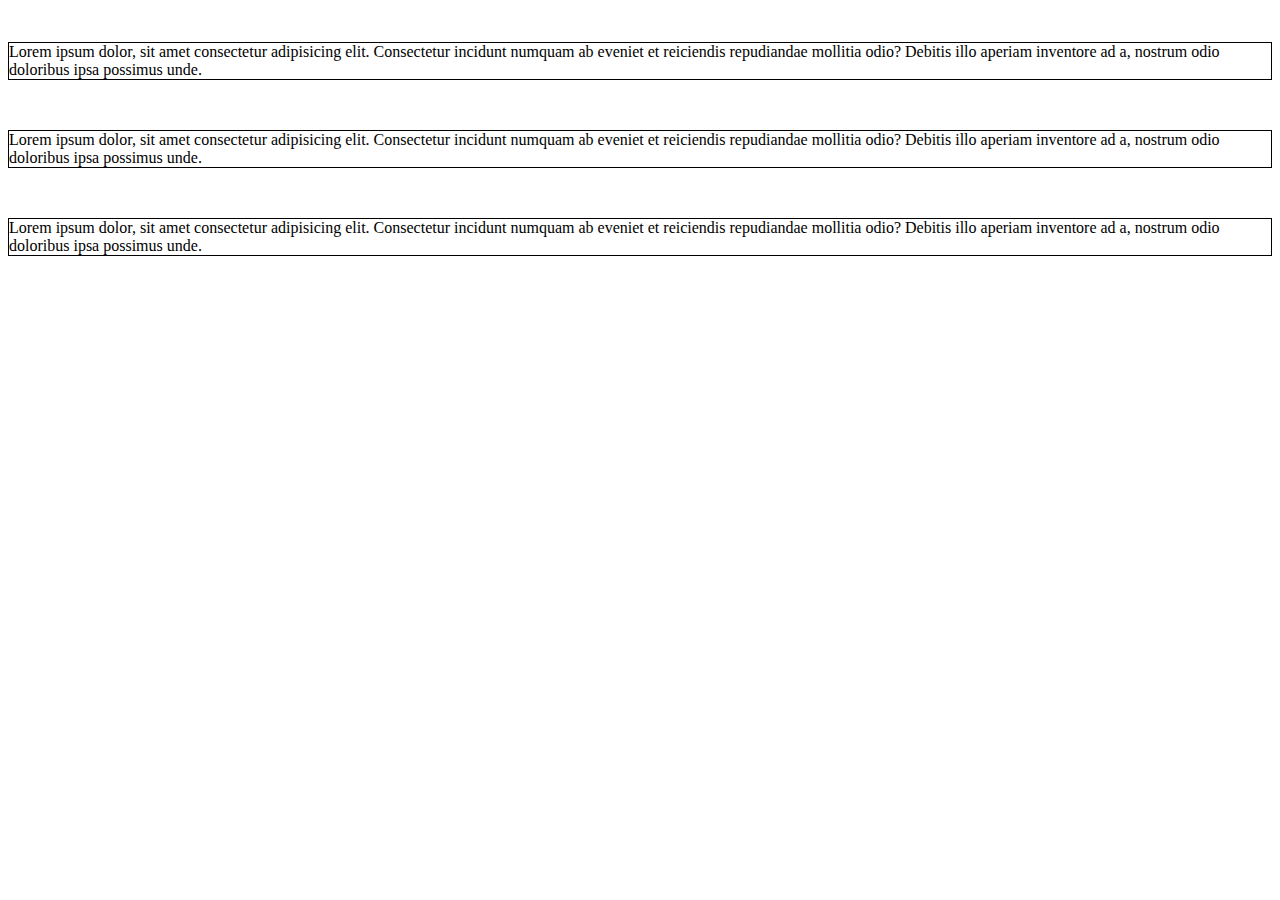
==== exercises/imagesdemo/index.html @ abd0a6e1 "ex 1. first step" ====
<!DOCTYPE html>
<html lang="en">

<head>
    <meta charset="UTF-8">
    <meta http-equiv="X-UA-Compatible" content="IE=edge">
    <meta name="viewport" content="width=device-width, initial-scale=1.0">
    <title>Home</title>
</head>

<body>
    <div>
        <img src="" alt="">
        <p>Lorem ipsum dolor, sit amet consectetur adipisicing elit. Consectetur incidunt numquam ab eveniet et
            reiciendis repudiandae mollitia odio? Debitis illo aperiam inventore ad a, nostrum odio doloribus ipsa
            possimus unde.</p>
    </div>
    <div>
        <img src="" alt="">
        <p>Lorem ipsum dolor, sit amet consectetur adipisicing elit. Consectetur incidunt numquam ab eveniet et
            reiciendis repudiandae mollitia odio? Debitis illo aperiam inventore ad a, nostrum odio doloribus ipsa
            possimus unde.</p>
    </div>
    <div>
        <img src="" alt="">
        <p>Lorem ipsum dolor, sit amet consectetur adipisicing elit. Consectetur incidunt numquam ab eveniet et
            reiciendis repudiandae mollitia odio? Debitis illo aperiam inventore ad a, nostrum odio doloribus ipsa
            possimus unde.</p>
    </div>
    <script>
        window.onload = () => {
            let paragraphs = document.getElementsByTagName("p");

            for (const p of paragraphs) {
                p.style.border = "1px solid black";
            }

        }
    </script>
</body>

</html>
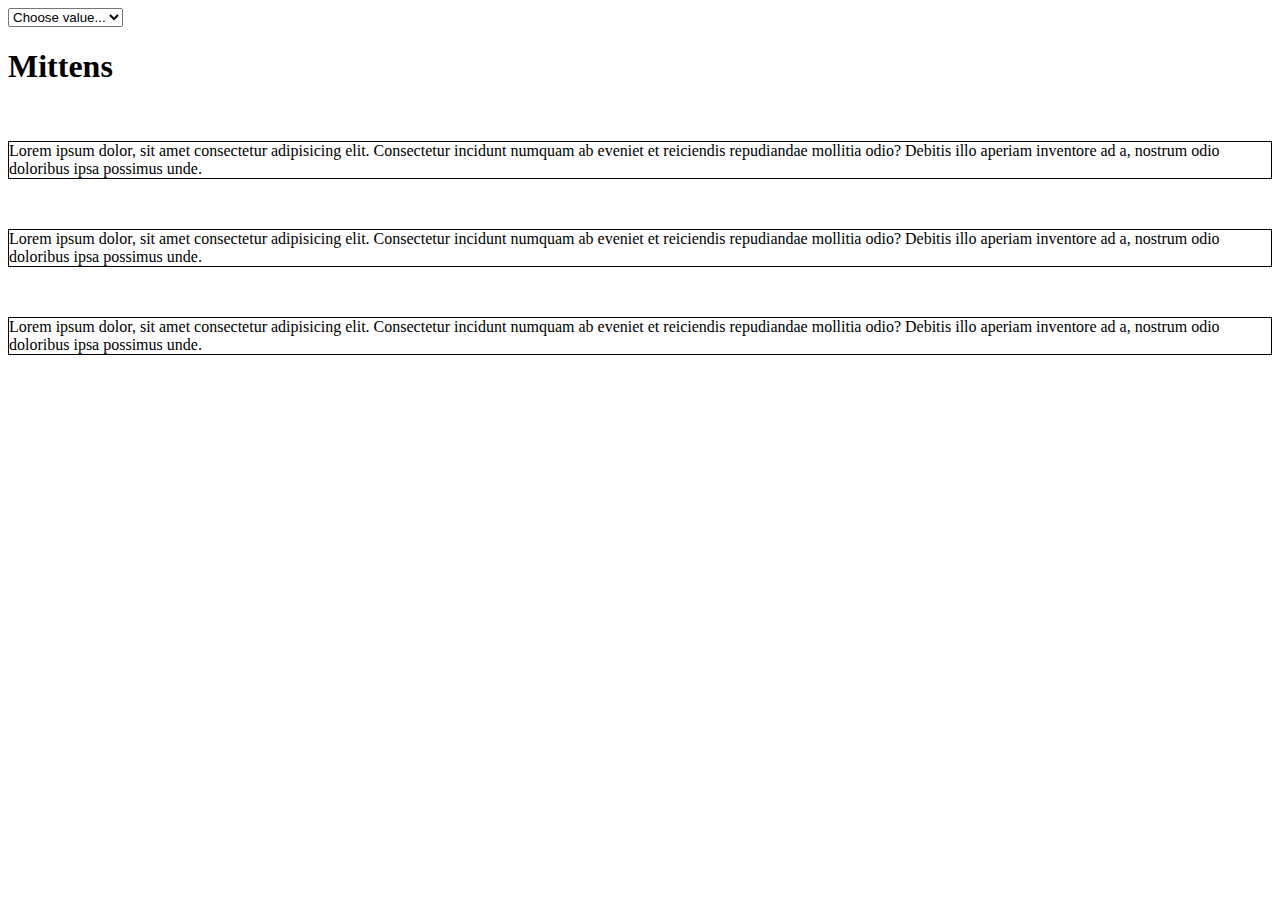
==== commit da5e7bd0: "updates" ====
--- a/exercises/imagesdemo/index.html
+++ b/exercises/imagesdemo/index.html
@@ -9,20 +9,29 @@
 </head>
 
 <body>
+    <select name="" id="">
+        <option value="">Choose value...</option>
+
+    </select>
     <div>
-        <img src="" alt="">
+        <h1>Mittens</h1>
+        <img src="https://placekitten.com/200/200" alt="">
+        <p>
+       
+                Lorem ipsum dolor, sit amet consectetur adipisicing elit. Consectetur incidunt numquam ab eveniet et
+                reiciendis repudiandae mollitia odio? Debitis illo aperiam inventore ad a, nostrum odio doloribus ipsa
+                possimus unde.
+        </p>
+
+    </div>
+    <div>
+        <img src="https://placekitten.com/200/200" alt="">
         <p>Lorem ipsum dolor, sit amet consectetur adipisicing elit. Consectetur incidunt numquam ab eveniet et
             reiciendis repudiandae mollitia odio? Debitis illo aperiam inventore ad a, nostrum odio doloribus ipsa
             possimus unde.</p>
     </div>
     <div>
-        <img src="" alt="">
-        <p>Lorem ipsum dolor, sit amet consectetur adipisicing elit. Consectetur incidunt numquam ab eveniet et
-            reiciendis repudiandae mollitia odio? Debitis illo aperiam inventore ad a, nostrum odio doloribus ipsa
-            possimus unde.</p>
-    </div>
-    <div>
-        <img src="" alt="">
+        <img src="https://placekitten.com/200/200" alt="">
         <p>Lorem ipsum dolor, sit amet consectetur adipisicing elit. Consectetur incidunt numquam ab eveniet et
             reiciendis repudiandae mollitia odio? Debitis illo aperiam inventore ad a, nostrum odio doloribus ipsa
             possimus unde.</p>
